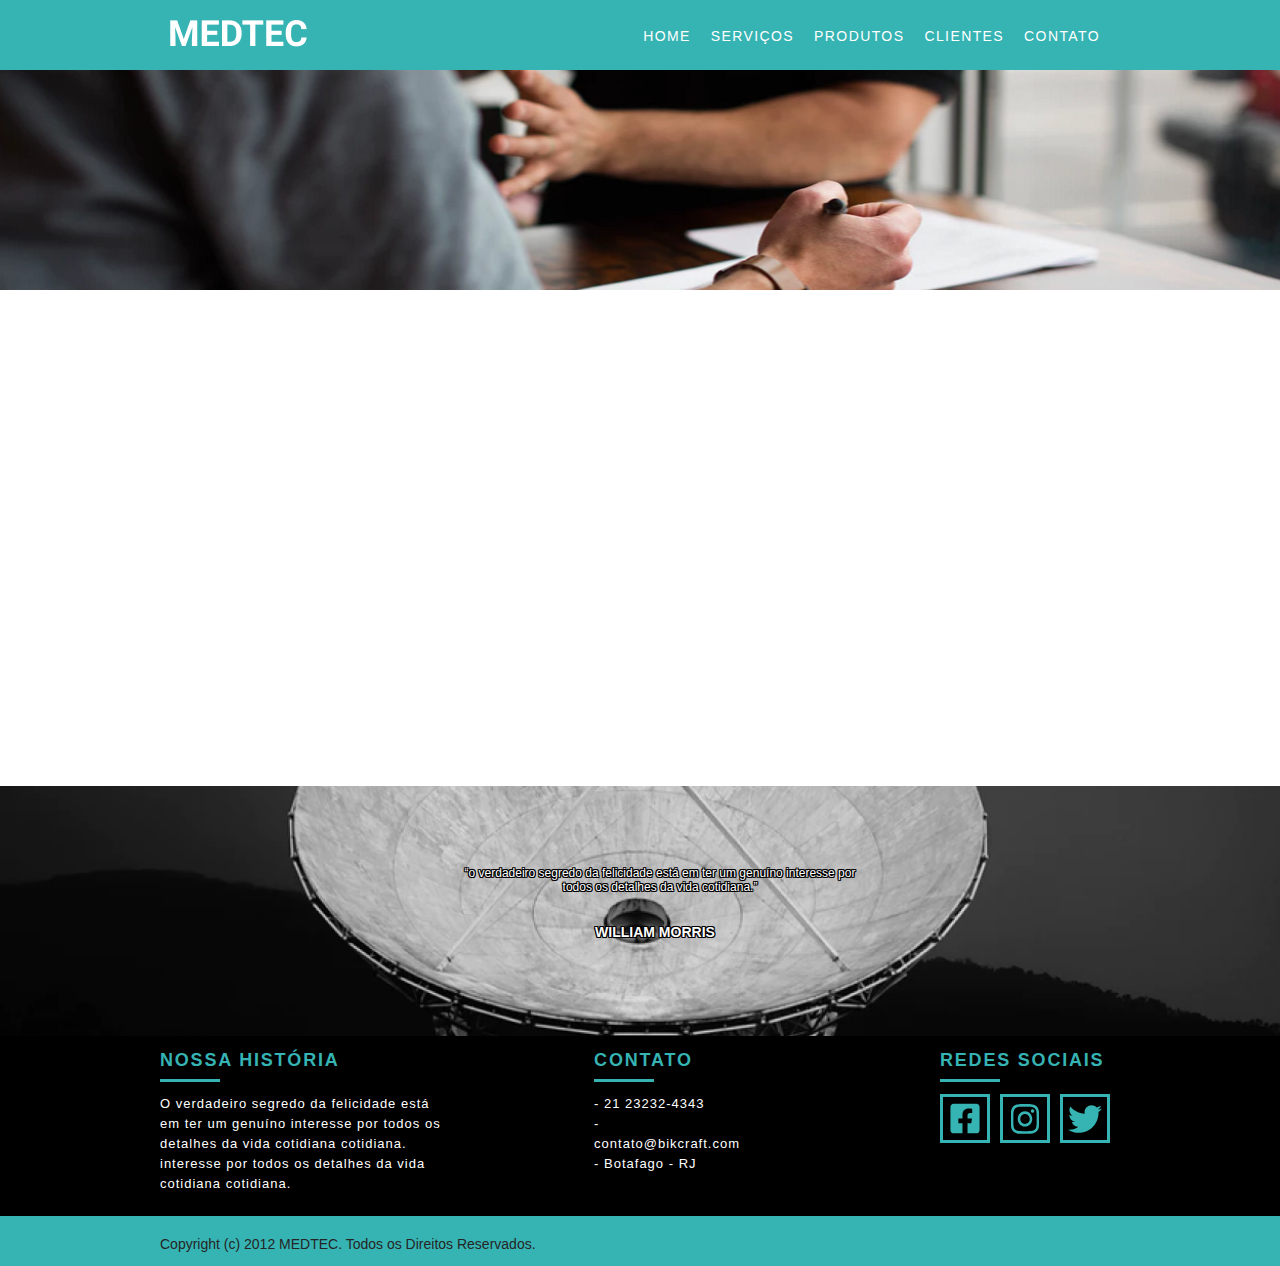
==== projeto1/clientes.html @ a5979fdf "Add files via upload" ====
<!DOCTYPE html>
<html lang="pt-br">
  <head>
	<title>MEDTEC - Clientes</title>
	<link rel="stylesheet" href="css/style.css">
    <link rel="stylesheet" href="css/clientes.css">
    <script src="js/libs/modernizr.custom.45655.js"></script>

  </head>
  <body>
  	<header class="menu">
		<div class="container">
			<a class="menu-logo" href="#"><img src="img/logo.png" alt="MEDTEC"></a>	
			<nav class="menu-nav">
				<ul>
					<li><a href="index.html">Home</a></li>
					<li><a href="servicos.html">Serviços</a></li>
					<li><a href="produtos.html">Produtos</a></li>
					<li><a href="clientes.html">Clientes</a></li>
					<li><a href="contato.html">Contato</a></li>
				</ul>
			</nav>
		</div>
    </header>
    
    <main class="intro-clien  introducao-interna">
		<div class="container">
		<h1 class="subtitulo-clien">CLIENTES</h1>
		<p class="descri"> Conheça alguns de nossos clientes	</p>
	    
        </div>
         </main>

         <section class="container animar-interno">
            <div class="card-clien-list">
                <div class="card-clien">
              <div class="card-item-clien">
                  <img src="img/osw.png"/>
                  <span>	Fundação Oswaldo Cruz  </span>
							</div>
							</div>
							<div class="card-clien">
								<div class="card-item-clien">
										<img src="img/iac.png"/>
										<span>		IACIT  </span>
								</div>
								</div>
								<div class="card-clien">
								<div class="card-item-clien">
											<img src="img/gdm.png"/>
											<span>		Governo de Minas Gerais  </span>
									</div>
									</div>
									<div class="card-clien">
								                <div class="card-item-clien">
												<img src="img/rio.png"/>
												<span>	Prefeitura da Cidade do Rio de Janeiro  </span>
										</div>
										</div>
										<div class="card-clien">
								                <div class="card-item-clien">
													<img src="img/pame.png"/>
													<span>	Parque de Material da Aeronáutica do Rio de Janeiro </span>
											</div>
											</div>
											<div class="card-clien">
								                <div class="card-item-clien">
														<img src="img/decea.png"/>
														<span>		Departamento de Controle do Espaço Aéreo</span>
												</div>
                                                </div>
                                                <div class="card-clien">
								                <div class="card-item-clien">
                                                            <img src="img/cida.png"/>
                                                            <span>	Quarto Centro Integrado de Defesa Aérea e Controle de Tráfego Aéreo</span>
                                                    </div>
                                                    </div>
                                                    <div class="card-clien">
								                <div class="card-item-clien">
                                                                <img src="img/marinha.png"/>
                                                                <span>		Marinha do Brasil</span>
                                                        </div>
                                                        </div>
							</div>
                 </section>
                 
                <section class="quebra">
                    <div class="quote container">
                        <span class="frase">“o verdadeiro segredo da felicidade está em ter um genuíno interesse por todos os detalhes da vida cotidiana.”</span>
                    </div>
                    <h3 class="cite">WILLIAM MORRIS</h3>
                </section>
        
                <footer>
                    <div class="footer">
                        <div class="container">
        
                            <div class="footer_historia">
                                <h3>Nossa História</h3>
                                <p>O verdadeiro segredo da felicidade está em ter um genuíno interesse por todos os detalhes da vida cotidiana cotidiana. interesse por todos os detalhes da vida cotidiana cotidiana.</p>
                            </div>
        
                            <div class="footer_contato">
                                <h3>Contato</h3>
                                <ul>
                                    <li>- 21 23232-4343</li>
                                    <li>- contato@bikcraft.com</li>
                                    <li>- Botafago - RJ</li>
                                </ul>
                            </div>
        
                            <div class="footer_redes">
                                <h3>Redes Sociais</h3>
                                <ul>
                                    <li><a href="http://facebook.com" target="_blank"><img class="soci" src="img/face.svg"></a></li>
                                    <li><a href="http://instagram.com" target="_blank"><img class="soci" src="img/insta.svg"></a></li>
                                    <li><a href="http://twitter.com" target="_blank"><img class="soci" src="img/twt.svg"></a></li>
                                </ul>
                            </div>
        
                        </div>
                    </div>
        
                    <div class="copy">
                        <div class="container">
                            <p class="teste" >Copyright (c) 2012 MEDTEC. Todos os Direitos Reservados.</p>
                        </div>
                    </div>
                </footer>
        
                <!-- JavaScript -->
            <script src="js/libs/jquery-1.11.2.min.js"></script>
            <script src="js/plugins.js"></script>
            <script src="js/main.js"></script>
            <!-- JavaScript -->
        
        
        </body>
        </html>
---- projeto1/css/style.css ----
body,
h1,
h2,
h3,
p,
ul {
  padding: 0px;
  margin: 0px;
}
h3 {
  font-size: 16px;
}
a {
  text-decoration: none;
}

body {
  font-family: Arial, Helvetica, sans-serif;
  color: #252525;
}

* {
  box-sizing: border-box;
}
.container {
  display: flex;
  max-width: 960px;
  margin: 0 auto;
}

.subtitulo {
  font-size: 48px;
  text-align: center;
  margin-bottom: 50px;
}

.subtitulo:after {
  content: "";
  display: block;
  width: 100px;
  height: 4px;
  background: #36b3b3;
  margin: 5px auto;
}

@media (max-width: 739px) {
  .container {
    flex-direction: column;
    max-width: 300px;
  }
}

/* Menu */

.menu {
  top: 0;
  background: #36b3b3; /* AZUL*/
  padding: 20px 0;
  height: 70px;
  position: fixed;
  width: 100%;
  z-index: 10;
}
.menu-logo {
  margin: 0 10px;
}

.menu-nav a {
  font-size: 14px;
  line-height: 20px;
  text-decoration: none;
  color: #fff;
  text-transform: uppercase;
  transition: all 0.3s ease;
  letter-spacing: 0.1em;
}
.menu-nav a:hover {
  color: #d0dada;
}

.menu-nav {
  flex: 1;
  margin: 0 10px;
  align-self: center;
}
.menu-nav ul {
  float: right;
  display: flex;
  list-style: none;
}
.menu-nav ul li a {
  padding: 10px;
}

@media (max-width: 739px) {
  .menu-nav p {
    margin: 0px;
  }
  .menu-logo {
    margin: 0px;
  }
  .menu-nav ul li a {
    padding-left: 0px;
  }
}

/* Intro */

.intro {
  background: url("../img/fundo.png") no-repeat center center;
  background-size: cover;
  color: #fff;
  padding: 40px 0;
  height: 450px;
  margin-top: 70px;
}
.intro .container {
  flex-direction: column;
}

.intro h1 {
  font-size: 2em;
  margin-bottom: 50px;
  margin-top: 80px;
}

.btn {
  border: none;
  color: white;
  background: #36b3b3;
  font-size: 14px;
  line-height: 20px;
  text-transform: uppercase;
  font-weight: bold;
  letter-spacing: 0.1em;
  text-decoration: none;
  transition: 0.3s ease-in-out;
  width: 150px;
  height: 50px;
  display: flex;
  align-items: center;
  justify-content: center;
}
.btn:hover {
  color: #36b3b3;
  background: white;
}

@media (max-width: 739px) {
  .intro p {
    padding: 60px 0;
  }
}

.container .card {
  margin-top: -60px;
  border: 1px solid #ccc;
  border-radius: 4px;
  display: flex;
  justify-content: space-around;
  align-items: center;
  background: white;
  box-shadow: 5px 5px 8px 5px rgba(0, 0, 0, 0), 0 3px 6px rgba(0, 0, 0, 0.23);
}
.card-item {
  padding: 25px;
  display: flex;
  flex-direction: column;
  align-items: center;
  justify-content: center;
  align-content: center;
  text-align: center;
}
.card-item h3 {
  padding: 10px 0;
}

.card-item span {
  font-size: 12px;
}

.service {
  justify-content: center;
  flex-direction: column;
  padding-top: 60px;
}

.service-list {
  display: flex;
  list-style: none;
  flex-flow: row wrap;
  justify-content: space-between;
}

.service-list-item {
  display: flex;
  justify-content: flex-start;
  width: 300px;
}
.service-list-item img {
  margin-right: 20px;
  margin-bottom: 150px;
}

.service-list-item span {
  font-size: 12px;
}

/*Portfólio*/

.portfolio {
  display: flex;
  flex-direction: column;
  align-items: center;
  justify-content: center;
  align-content: center;
  text-align: center;
  padding-bottom: 60px;
}

.parceiros {
  justify-content: center;
  flex-direction: column;
  padding-top: 60px;
}

.rslides,
.rslides_portfolio {
  position: relative;
  list-style: none;
  overflow: hidden;
  width: 100%;
  padding: 0;
  margin: 0;
}

.rslides li,
.rslides_portfolio li {
  -webkit-backface-visibility: hidden;
  position: absolute;
  display: none;
  width: 100%;
  left: 0;
  top: 0;
  flex-direction: column;
}

.rslides li:first-child,
.rslides_portfolio li:first-child {
  position: relative;
  display: block;
  float: left;
}

.rslides img,
.rslides_portfolio img {
  display: block;
  height: 300px;
  width: 100%;
  border: 0;
  width: 100%;
  height: 100px;
}

.rslides_tabs {
  text-align: center;
  margin-top: 20px;
}

.rslides_tabs li {
  display: inline;
  margin: 0 5px;
}

.rslides_tabs li a {
  width: 12px;
  height: 12px;
  background: #1d1d1d;
  color: #1d1d1d;
  border-radius: 20px;
  overflow: hidden;
  text-indent: -200px;
}

.rslides_tabs li a:hover,
.rslides_tabs li.rslides_here a {
  background: #36b3b3;
  color: #36b3b3;
}
.slide {
  position: relative;
  padding-top: 20px;
  display: inline-block;
  margin-left: 50px;
}

.quote span {
  text-align: center;
  margin-left: 300px;
}

.quote .container {
  align-items: center;
  text-align: center;
}
.cite {
  font-size: 14px;
  margin-left: 30px;
  padding-top: 30px;
  text-shadow: 1px 0 0 #000, -1px 0 0 #000, 0 1px 0 #000, 0 -1px 0 #000,
    1px 1px #000, -1px -1px 0 #000, 1px -1px 0 #000, -1px 1px 0 #000;
}
.frase {
  text-align: center;
  font-size: 12px;
  align-items: center;
  max-width: 400px;
  text-shadow: 1px 0 0 #000, -1px 0 0 #000, 0 1px 0 #000, 0 -1px 0 #000,
    1px 1px #000, -1px -1px 0 #000, 1px -1px 0 #000, -1px 1px 0 #000;
}
.quebra {
  align-items: center;
  text-align: center;
  background: url("../img/footer.png") no-repeat center center;
  background-size: cover;
  color: #fff;
  padding: 80px 0;
  height: 250px;
}

/*Footer*/

.footer {
  width: 100%;
  background: #000;
  color: #fff;
  padding: 20px 0;
  align-items: center;
  display: flex;
  justify-content: space-around;
  height: 180px;
  padding-bottom: 30px;
}

.footer h3 {
  font-size: 18px;
  line-height: 25px;
  color: #36b3b3;
  text-transform: uppercase;
  letter-spacing: 0.1em;
  font-weight: bold;
}

.footer h3:after {
  content: "";
  display: block;
  width: 60px;
  height: 3px;
  background: #36b3b3;
  margin: 6px 0 12px 0;
}

.footer_historia {
  padding-right: 60px;
  max-width: 700px;
  font-size: 13px;
  line-height: 20px;
  letter-spacing: 1px;
}
.footer_contato {
  margin-right: 200px;
  margin-left: 80px;
  letter-spacing: 1px;
}

.footer_contato ul li {
  font-size: 13px;
  line-height: 20px;
  list-style: none;
  max-width: 600px;
  display: flex;
  float: left;
  letter-spacing: 1px;
}
.footer_redes ul {
  float: right;
  display: flex;
  list-style: none;
}
.footer_redes ul li {
  display: inline-block;
  margin-right: 10px;
}

.footer_redes ul li a {
  border: 3px solid #36b3b3;
  display: block;
}
.soci {
  margin-top: 5px;
  margin-left: 5px;
  margin-right: 5px;
  width: 34px;
  height: 34px;
}

.footer_redes ul li a:hover {
  border-color: #fff;
  transition: 0.3s ease-in-out;
}

.copy {
  width: 100%;
  height: 50px;
  background: #36b3b3;
  padding: 10px;
}

.teste {
  font-size: 14px;
  padding-top: 10px;
}

/*Animações*/

.js .introducao h1, .js .introducao .btn, .js .intro-card, .js .animar, .js .animar-interno, .js .introducao-interna h1, .js .introducao-interna p {
	opacity: 0;
}

.animated {
  -webkit-animation-duration: 1s;
          animation-duration: 1s;
  -webkit-animation-fill-mode: both;
          animation-fill-mode: both;
}

@-webkit-keyframes fadeInDown {
  0% {
    opacity: 0;
    -webkit-transform: translate3d(0, -20px, 0);
            transform: translate3d(0, -20px, 0);
  }

  100% {
    opacity: 1;
    -webkit-transform: none;
            transform: none;
  }
}

@keyframes fadeInDown {
  0% {
    opacity: 0;
    -webkit-transform: translate3d(0, -20px, 0);
            transform: translate3d(0, -20px, 0);
  }

  100% {
    opacity: 1;
    -webkit-transform: none;
            transform: none;
  }
}

.fadeInDown {
  -webkit-animation-name: fadeInDown;
          animation-name: fadeInDown;
}
---- projeto1/css/clientes.css ----
/* Intro */

.intro-clien {
    background: url("../img/clientes.png") no-repeat center center;
    background-size: cover;
    color: #fff;
    padding: 50px 0;
    height: 220px;
    margin-top: 70px;
  }
  
  .intro-clien .container {
    flex-direction: column;
  }
  
  .intro-clien h1 {
    margin-bottom: 60px;
  }
  
  .subtitulo-clien {
    font-size: 48px;
    text-align: center;
  }
  
  .subtitulo-clien:after {
    content: "";
    display: block;
    width: 100px;
    height: 4px;
    background: #fff;
    margin: 5px auto;
  }
  .descri {
    font-size: 14px;
    text-align: center;
    margin-top: -50px;;
  }
  
  .card-clien-list {
    display: flex;
    flex-flow: row wrap;
    margin-top: 50px;
    margin-bottom: 40px;
  }
  
  .container .card-clien {
    margin-top: 40px;
    margin-left: 100px;
    border-radius: 4px;
    display: flex;
    justify-content: space-around;
    align-items: center;
    background: white;
    max-width: 120px;
  }
  
  .card-item-clien {
    display: flex;
    flex-direction: column;
    align-items: center;
    justify-content: center;
    text-align: center;
  }
 
  .card-item-clien h3 {
    padding: 10px 0;
  }
  
  .card-item-clien span {
    font-size: 11px;
    max-width: 250px;
    padding-top: 20px;
    line-height: 20px;
    padding-bottom: 20px;
  }
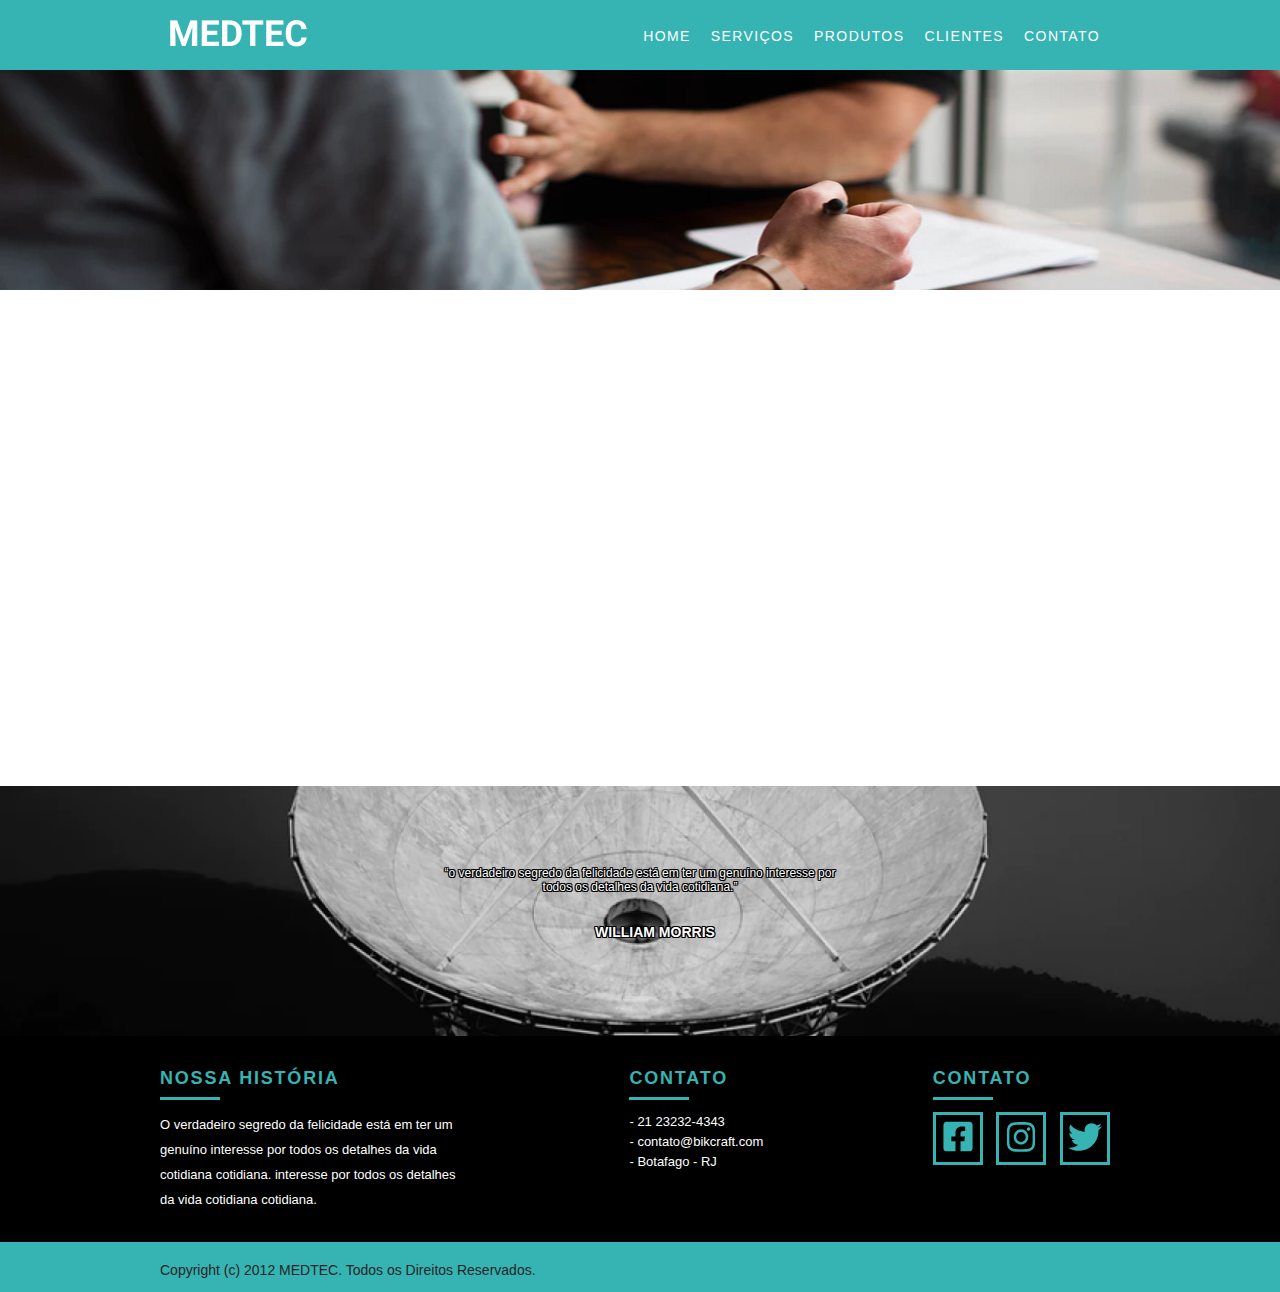
==== commit 0095858a: "tablet cliente" ====
--- a/projeto1/clientes.html
+++ b/projeto1/clientes.html
@@ -84,56 +84,52 @@
 							</div>
                  </section>
                  
-                <section class="quebra">
-                    <div class="quote container">
-                        <span class="frase">“o verdadeiro segredo da felicidade está em ter um genuíno interesse por todos os detalhes da vida cotidiana.”</span>
-                    </div>
-                    <h3 class="cite">WILLIAM MORRIS</h3>
-                </section>
-        
-                <footer>
-                    <div class="footer">
+                 <section class="quebra">
                         <div class="container">
-        
-                            <div class="footer_historia">
-                                <h3>Nossa História</h3>
-                                <p>O verdadeiro segredo da felicidade está em ter um genuíno interesse por todos os detalhes da vida cotidiana cotidiana. interesse por todos os detalhes da vida cotidiana cotidiana.</p>
+                            <span class="frase">“o verdadeiro segredo da felicidade está em ter um genuíno interesse por todos os detalhes da vida cotidiana.”</span>
+                        </div>
+                        <h3 class="cite">WILLIAM MORRIS</h3>
+                    </section>
+            
+                    <footer>
+                        <div class="contato-footer">
+                            <div class="container">
+                                <div class="footer_historia">
+                                        <h3>Nossa História</h3>
+                                        <p>O verdadeiro segredo da felicidade está em ter um genuíno interesse por todos os detalhes da vida cotidiana cotidiana. interesse por todos os detalhes da vida cotidiana cotidiana.</p>
+                                </div>
+                                <div class="footer_contato">
+                                    <h3>Contato</h3>
+                                    <ul>
+                                        <li>- 21 23232-4343</li>
+                                        <li>- contato@bikcraft.com</li>
+                                        <li>- Botafago - RJ</li>
+                                    </ul>
+                                </div>
+                                <div class="footer_redes">
+                                    <h3>Contato</h3>
+                                    <ul>
+                                        <li><a href="http://facebook.com" target="_blank"><img class="soci" src="img/face.svg"></a></li>
+                                        <li><a href="http://instagram.com" target="_blank"><img class="soci" src="img/insta.svg"></a></li>
+                                        <li><a href="http://twitter.com" target="_blank"><img class="soci" src="img/twt.svg"></a></li>
+                                    </ul>
+                                </div>
                             </div>
-        
-                            <div class="footer_contato">
-                                <h3>Contato</h3>
-                                <ul>
-                                    <li>- 21 23232-4343</li>
-                                    <li>- contato@bikcraft.com</li>
-                                    <li>- Botafago - RJ</li>
-                                </ul>
+                        </div>
+                        
+                        <div class="copy">
+                            <div class="container">
+                                <p class="teste">Copyright (c) 2012 MEDTEC. Todos os Direitos Reservados.</p>
                             </div>
-        
-                            <div class="footer_redes">
-                                <h3>Redes Sociais</h3>
-                                <ul>
-                                    <li><a href="http://facebook.com" target="_blank"><img class="soci" src="img/face.svg"></a></li>
-                                    <li><a href="http://instagram.com" target="_blank"><img class="soci" src="img/insta.svg"></a></li>
-                                    <li><a href="http://twitter.com" target="_blank"><img class="soci" src="img/twt.svg"></a></li>
-                                </ul>
-                            </div>
-        
                         </div>
-                    </div>
-        
-                    <div class="copy">
-                        <div class="container">
-                            <p class="teste" >Copyright (c) 2012 MEDTEC. Todos os Direitos Reservados.</p>
-                        </div>
-                    </div>
-                </footer>
-        
+                    </footer>
+            
                 <!-- JavaScript -->
-            <script src="js/libs/jquery-1.11.2.min.js"></script>
-            <script src="js/plugins.js"></script>
-            <script src="js/main.js"></script>
-            <!-- JavaScript -->
-        
-        
-        </body>
-        </html>+                <script src="js/libs/jquery-1.11.2.min.js"></script>
+                <script src="js/plugins.js"></script>
+                <script src="js/main.js"></script>
+                <!-- JavaScript -->
+            
+            
+            </body>
+            </html>--- a/projeto1/css/style.css
+++ b/projeto1/css/style.css
@@ -4,465 +4,554 @@
 h3,
 p,
 ul {
-  padding: 0px;
-  margin: 0px;
+	padding: 0px;
+	margin: 0px;
 }
 h3 {
-  font-size: 16px;
+	font-size: 16px;
 }
 a {
-  text-decoration: none;
+	text-decoration: none;
 }
 
 body {
-  font-family: Arial, Helvetica, sans-serif;
-  color: #252525;
+	font-family: Arial, Helvetica, sans-serif;
+	color: #252525;
 }
 
 * {
-  box-sizing: border-box;
+	box-sizing: border-box;
 }
 .container {
-  display: flex;
-  max-width: 960px;
-  margin: 0 auto;
+	display: flex;
+	max-width: 960px;
+	margin: 0 auto;
 }
 
 .subtitulo {
-  font-size: 48px;
-  text-align: center;
-  margin-bottom: 50px;
+	font-size: 48px;
+	text-align: center;
+	margin-bottom: 50px;
 }
 
 .subtitulo:after {
-  content: "";
-  display: block;
-  width: 100px;
-  height: 4px;
-  background: #36b3b3;
-  margin: 5px auto;
-}
-
-@media (max-width: 739px) {
-  .container {
-    flex-direction: column;
-    max-width: 300px;
+	content: "";
+	display: block;
+	width: 100px;
+	height: 4px;
+	background: #36b3b3;
+	margin: 5px auto;
+}
+
+@media (max-width: 739px) {
+	.container {
+		flex-direction: column;
+		max-width: 600px;
+	}
+}
+
+/* Menu */
+
+.menu {
+	top: 0;
+	background: #36b3b3; /* AZUL*/
+	padding: 20px 0;
+	height: 70px;
+	position: fixed;
+	width: 100%;
+	z-index: 10;
+}
+.menu-logo {
+	margin: 0 10px;
+}
+
+.menu-nav a {
+	font-size: 14px;
+	line-height: 20px;
+	text-decoration: none;
+	color: #fff;
+	text-transform: uppercase;
+	transition: all 0.3s ease;
+	letter-spacing: 0.1em;
+}
+.menu-nav a:hover {
+	color: #d0dada;
+}
+
+.menu-nav {
+	flex: 1;
+	margin: 0 10px;
+	align-self: center;
+}
+.menu-nav ul {
+	float: right;
+	display: flex;
+	list-style: none;
+}
+.menu-nav ul li a {
+	padding: 10px;
+}
+
+@media (max-width: 739px) {
+	.menu-nav p {
+		margin: 0px;
+	}
+	.menu-logo {
+		margin: 0px;
+	}
+	.menu-nav ul li a {
+		padding-left: 0px;
+	}
+}
+
+/* Intro */
+
+.intro {
+	background: url("../img/fundo.png") no-repeat center center;
+	background-size: cover;
+	color: #fff;
+	padding: 40px 0;
+	height: 450px;
+	margin-top: 70px;
+}
+.intro .container {
+	flex-direction: column;
+}
+
+.intro h1 {
+	font-size: 2em;
+	margin-bottom: 50px;
+	margin-top: 80px;
+}
+
+.btn {
+	border: none;
+	color: white;
+	background: #36b3b3;
+	font-size: 14px;
+	line-height: 20px;
+	text-transform: uppercase;
+	font-weight: bold;
+	letter-spacing: 0.1em;
+	text-decoration: none;
+	transition: 0.3s ease-in-out;
+	width: 150px;
+	height: 50px;
+	display: flex;
+	align-items: center;
+	justify-content: center;
   }
-}
-
-/* Menu */
-
-.menu {
-  top: 0;
-  background: #36b3b3; /* AZUL*/
-  padding: 20px 0;
-  height: 70px;
-  position: fixed;
-  width: 100%;
-  z-index: 10;
-}
-.menu-logo {
-  margin: 0 10px;
-}
-
-.menu-nav a {
-  font-size: 14px;
-  line-height: 20px;
-  text-decoration: none;
-  color: #fff;
-  text-transform: uppercase;
-  transition: all 0.3s ease;
-  letter-spacing: 0.1em;
-}
-.menu-nav a:hover {
-  color: #d0dada;
-}
-
-.menu-nav {
-  flex: 1;
-  margin: 0 10px;
-  align-self: center;
-}
-.menu-nav ul {
-  float: right;
-  display: flex;
-  list-style: none;
-}
-.menu-nav ul li a {
-  padding: 10px;
-}
-
-@media (max-width: 739px) {
-  .menu-nav p {
-    margin: 0px;
+  .btn:hover {
+	color: #fff;
+	border: 3px solid #fff;
+	background: rgba(255, 255, 255, 0);
+	
+  
   }
-  .menu-logo {
-    margin: 0px;
+
+@media (max-width: 739px) {
+	.intro {
+		padding: 40px 0;
+		height: 300px;
+	}
+	.intro h1 {
+		margin-top: 20px;
+		font-size: 1.5em;
+		margin-bottom: 20px;
+	}
+}
+/** card flutuante **/
+
+.container .card {
+	padding: 25px;
+	margin-top: -60px;
+	border: 1px solid #ccc;
+	border-radius: 4px;
+	display: flex;
+	justify-content: space-between;
+	align-items: center;
+	background: white;
+	box-shadow: 5px 5px 8px 5px rgba(0, 0, 0, 0), 0 3px 6px rgba(0, 0, 0, 0.23);
+}
+.card-item {
+	display: flex;
+	flex-direction: column;
+	align-items: center;
+	justify-content: center;
+	align-content: center;
+	text-align: center;
+}
+.card-item img {
+	width: 34px;
+	height: 34px;
+}
+.card-item h3 {
+	padding: 10px 0;
+}
+
+.card-item span {
+	font-size: 12px;
+}
+
+@media (max-width: 739px) {
+	.card {
+		padding: 10px 0;
+	}
+	.card-item h3 {
+		padding: 10px 0;
+		font-size: 13px;
+	}
+	.card-item img {
+		width: 25px;
+		height: 25px;
+	}
+
+	.card-item span {
+		font-size: 10px;
+		line-height: 20px;
+	}
+}
+
+/** servicos **/
+
+.btn-servi{
+	border: none;
+	color: white;
+	background: #36b3b3;
+	font-size: 14px;
+	line-height: 20px;
+	text-transform: uppercase;
+	font-weight: bold;
+	letter-spacing: 0.1em;
+	text-decoration: none;
+	transition: 0.3s ease-in-out;
+	width: 150px;
+	height: 50px;
+	display: flex;
+	align-items: center;
+	justify-content: center;
+	margin:0 auto;
+	margin-bottom: 50px;
   }
-  .menu-nav ul li a {
-    padding-left: 0px;
+  .btn-servi:hover {
+	color: #36b3b3;
+	border: 3px solid #36b3b3;
+	background: white;
+	transition: 0.3s ease-in-out;
+  
   }
-}
-
-/* Intro */
-
-.intro {
-  background: url("../img/fundo.png") no-repeat center center;
-  background-size: cover;
-  color: #fff;
-  padding: 40px 0;
-  height: 450px;
-  margin-top: 70px;
-}
-.intro .container {
-  flex-direction: column;
-}
-
-.intro h1 {
-  font-size: 2em;
-  margin-bottom: 50px;
-  margin-top: 80px;
-}
-
-.btn {
-  border: none;
-  color: white;
-  background: #36b3b3;
-  font-size: 14px;
-  line-height: 20px;
-  text-transform: uppercase;
-  font-weight: bold;
-  letter-spacing: 0.1em;
-  text-decoration: none;
-  transition: 0.3s ease-in-out;
-  width: 150px;
-  height: 50px;
-  display: flex;
-  align-items: center;
-  justify-content: center;
-}
-.btn:hover {
-  color: #36b3b3;
-  background: white;
-}
-
-@media (max-width: 739px) {
-  .intro p {
-    padding: 60px 0;
-  }
-}
-
-.container .card {
-  margin-top: -60px;
-  border: 1px solid #ccc;
-  border-radius: 4px;
-  display: flex;
-  justify-content: space-around;
-  align-items: center;
-  background: white;
-  box-shadow: 5px 5px 8px 5px rgba(0, 0, 0, 0), 0 3px 6px rgba(0, 0, 0, 0.23);
-}
-.card-item {
-  padding: 25px;
-  display: flex;
-  flex-direction: column;
-  align-items: center;
-  justify-content: center;
-  align-content: center;
-  text-align: center;
-}
-.card-item h3 {
-  padding: 10px 0;
-}
-
-.card-item span {
-  font-size: 12px;
+.call {
+	margin-top: -70px;
+	text-align: center;
+	clear: both;
+}
+
+.call p {
+	margin-bottom: 20px;
 }
 
 .service {
-  justify-content: center;
-  flex-direction: column;
-  padding-top: 60px;
+	justify-content: center;
+	flex-direction: column;
+	padding-top: 60px;
 }
 
 .service-list {
-  display: flex;
-  list-style: none;
-  flex-flow: row wrap;
-  justify-content: space-between;
+	display: flex;
+	list-style: none;
+	flex-flow: row wrap;
+	justify-content: space-between;
 }
 
 .service-list-item {
-  display: flex;
-  justify-content: flex-start;
-  width: 300px;
+	display: flex;
+	justify-content: flex-start;
+	width: 300px;
 }
 .service-list-item img {
-  margin-right: 20px;
-  margin-bottom: 150px;
+	margin-right: 20px;
+	margin-bottom: 150px;
 }
 
 .service-list-item span {
-  font-size: 12px;
+	font-size: 12px;
+}
+
+@media (max-width: 739px) {
+	.service {
+		padding-top: 30px;
+	}
+	.service-list-item {
+		width: 250px;
+	}
 }
 
 /*Portfólio*/
 
 .portfolio {
-  display: flex;
-  flex-direction: column;
-  align-items: center;
-  justify-content: center;
-  align-content: center;
-  text-align: center;
-  padding-bottom: 60px;
+	display: flex;
+	flex-direction: column;
+	align-items: center;
+	justify-content: center;
+	align-content: center;
+	text-align: center;
+	padding-bottom: 50px;
 }
 
 .parceiros {
-  justify-content: center;
-  flex-direction: column;
-  padding-top: 60px;
+	justify-content: center;
+	flex-direction: column;
+	padding-top: 60px;
 }
 
 .rslides,
 .rslides_portfolio {
-  position: relative;
-  list-style: none;
-  overflow: hidden;
-  width: 100%;
-  padding: 0;
-  margin: 0;
+	position: relative;
+	list-style: none;
+	overflow: hidden;
+	width: 100%;
+	padding: 0;
+	margin: 0;
 }
 
 .rslides li,
 .rslides_portfolio li {
-  -webkit-backface-visibility: hidden;
-  position: absolute;
-  display: none;
-  width: 100%;
-  left: 0;
-  top: 0;
-  flex-direction: column;
+	-webkit-backface-visibility: hidden;
+	position: absolute;
+	display: none;
+	width: 100%;
+	left: 0;
+	top: 0;
+	flex-direction: column;
 }
 
 .rslides li:first-child,
 .rslides_portfolio li:first-child {
-  position: relative;
-  display: block;
-  float: left;
+	position: relative;
+	display: block;
+	float: left;
 }
 
 .rslides img,
 .rslides_portfolio img {
-  display: block;
-  height: 300px;
-  width: 100%;
-  border: 0;
-  width: 100%;
-  height: 100px;
+	display: block;
+	width: 250px;
+	border: 0;
+	height: 100%;
 }
 
 .rslides_tabs {
-  text-align: center;
-  margin-top: 20px;
+	text-align: center;
+	margin-top: 20px;
 }
 
 .rslides_tabs li {
-  display: inline;
-  margin: 0 5px;
+	display: inline;
+	margin: 0 5px;
 }
 
 .rslides_tabs li a {
-  width: 12px;
-  height: 12px;
-  background: #1d1d1d;
-  color: #1d1d1d;
-  border-radius: 20px;
-  overflow: hidden;
-  text-indent: -200px;
+	display: inline-block;
+	width: 12px;
+	height: 13px;
+	background: #1d1d1d;
+	color: #1d1d1d;
+	border-radius: 20px;
+	overflow: hidden;
+	text-indent: -200px;
 }
 
 .rslides_tabs li a:hover,
 .rslides_tabs li.rslides_here a {
-  background: #36b3b3;
-  color: #36b3b3;
+	background: #36b3b3;
+	color: #36b3b3;
 }
 .slide {
-  position: relative;
-  padding-top: 20px;
-  display: inline-block;
-  margin-left: 50px;
-}
-
-.quote span {
-  text-align: center;
-  margin-left: 300px;
-}
-
-.quote .container {
-  align-items: center;
-  text-align: center;
-}
+	position: relative;
+	padding-top: 20px;
+	display: inline-block;
+	margin-left: 50px;
+}
+
+@media (max-width: 739px) {
+	.slide {
+		margin-left: 25px;
+	}
+	.rslides img,
+	.rslides_portfolio img {
+		display: block;
+		width: 150px;
+		border: 0;
+		height: 100%;
+	}
+}
+
+/** block quote **/
+
 .cite {
-  font-size: 14px;
-  margin-left: 30px;
-  padding-top: 30px;
-  text-shadow: 1px 0 0 #000, -1px 0 0 #000, 0 1px 0 #000, 0 -1px 0 #000,
-    1px 1px #000, -1px -1px 0 #000, 1px -1px 0 #000, -1px 1px 0 #000;
+	font-size: 14px;
+	margin-left: 30px;
+	padding-top: 30px;
+	text-shadow: 1px 0 0 #000, -1px 0 0 #000, 0 1px 0 #000, 0 -1px 0 #000, 1px 1px #000, -1px -1px 0 #000,
+		1px -1px 0 #000, -1px 1px 0 #000;
 }
 .frase {
-  text-align: center;
-  font-size: 12px;
-  align-items: center;
-  max-width: 400px;
-  text-shadow: 1px 0 0 #000, -1px 0 0 #000, 0 1px 0 #000, 0 -1px 0 #000,
-    1px 1px #000, -1px -1px 0 #000, 1px -1px 0 #000, -1px 1px 0 #000;
+	text-align: center;
+	font-size: 12px;
+	align-items: center;
+	max-width: 400px;
+	text-shadow: 1px 0 0 #000, -1px 0 0 #000, 0 1px 0 #000, 0 -1px 0 #000, 1px 1px #000, -1px -1px 0 #000,
+		1px -1px 0 #000, -1px 1px 0 #000;
 }
 .quebra {
-  align-items: center;
-  text-align: center;
-  background: url("../img/footer.png") no-repeat center center;
-  background-size: cover;
-  color: #fff;
-  padding: 80px 0;
-  height: 250px;
+	display: flex;
+	flex-direction: column;
+	align-items: center;
+	text-align: center;
+	background: url("../img/footer.png") no-repeat center center;
+	background-size: cover;
+	color: #fff;
+	padding: 80px 0;
+	height: 250px;
+}
+@media (max-width: 739px) {
 }
 
 /*Footer*/
-
-.footer {
-  width: 100%;
-  background: #000;
-  color: #fff;
-  padding: 20px 0;
-  align-items: center;
-  display: flex;
-  justify-content: space-around;
-  height: 180px;
-  padding-bottom: 30px;
-}
-
-.footer h3 {
-  font-size: 18px;
-  line-height: 25px;
-  color: #36b3b3;
-  text-transform: uppercase;
-  letter-spacing: 0.1em;
-  font-weight: bold;
-}
-
-.footer h3:after {
-  content: "";
-  display: block;
-  width: 60px;
-  height: 3px;
-  background: #36b3b3;
-  margin: 6px 0 12px 0;
-}
-
+.contato-footer {
+	background: #000;
+	color: #fff;
+	padding: 30px 0;
+	font-size: 13px;
+	line-height: 25px;
+}
+.contato-footer .container {
+	justify-content: space-between;
+}
+
+.contato-footer h3 {
+	font-size: 18px;
+	line-height: 25px;
+	color: #36b3b3;
+	text-transform: uppercase;
+	letter-spacing: 0.1em;
+	font-weight: bold;
+}
+
+.contato-footer h3:after {
+	content: "";
+	display: block;
+	width: 60px;
+	height: 3px;
+	background: #36b3b3;
+	margin: 6px 0 12px 0;
+}
 .footer_historia {
-  padding-right: 60px;
-  max-width: 700px;
-  font-size: 13px;
-  line-height: 20px;
-  letter-spacing: 1px;
-}
-.footer_contato {
-  margin-right: 200px;
-  margin-left: 80px;
-  letter-spacing: 1px;
+	width: 300px;
 }
 
 .footer_contato ul li {
-  font-size: 13px;
-  line-height: 20px;
-  list-style: none;
-  max-width: 600px;
-  display: flex;
-  float: left;
-  letter-spacing: 1px;
-}
-.footer_redes ul {
-  float: right;
-  display: flex;
-  list-style: none;
-}
+	list-style: none;
+	font-size: 13px;
+	line-height: 20px;
+}
+
 .footer_redes ul li {
-  display: inline-block;
-  margin-right: 10px;
+	display: inline-block;
+	margin-right: 10px;
 }
 
 .footer_redes ul li a {
-  border: 3px solid #36b3b3;
-  display: block;
+	border: 3px solid #36b3b3;
+	display: block;
 }
 .soci {
-  margin-top: 5px;
-  margin-left: 5px;
-  margin-right: 5px;
-  width: 34px;
-  height: 34px;
-}
-
+	margin-top: 5px;
+	margin-left: 5px;
+	margin-right: 5px;
+	width: 34px;
+	height: 34px;
+}
 .footer_redes ul li a:hover {
-  border-color: #fff;
-  transition: 0.3s ease-in-out;
-}
-
+	border-color: #36b3b3;
+	transition: 0.3s ease-in-out;
+  }
 .copy {
-  width: 100%;
-  height: 50px;
-  background: #36b3b3;
-  padding: 10px;
+	width: 100%;
+	height: 50px;
+	background: #36b3b3;
+	padding: 10px;
 }
 
 .teste {
-  font-size: 14px;
-  padding-top: 10px;
+	font-size: 14px;
+	padding-top: 10px;
+}
+
+@media (max-width: 739px) {
+	.contato-footer .container {
+		flex-direction: row;
+	}
+	.footer_historia {
+		width: 200px;
+	}
+	.soci {
+		margin-top: 5px;
+		margin-left: 5px;
+		margin-right: 5px;
+		width: 25px;
+		height: 25px;
+	}
 }
 
 /*Animações*/
 
-.js .introducao h1, .js .introducao .btn, .js .intro-card, .js .animar, .js .animar-interno, .js .introducao-interna h1, .js .introducao-interna p {
+.js .introducao h1,
+.js .introducao .btn,
+.js .intro-card,
+.js .animar,
+.js .animar-interno,
+.js .introducao-interna h1,
+.js .introducao-interna p {
 	opacity: 0;
 }
 
 .animated {
-  -webkit-animation-duration: 1s;
-          animation-duration: 1s;
-  -webkit-animation-fill-mode: both;
-          animation-fill-mode: both;
+	-webkit-animation-duration: 1s;
+	animation-duration: 1s;
+	-webkit-animation-fill-mode: both;
+	animation-fill-mode: both;
 }
 
 @-webkit-keyframes fadeInDown {
-  0% {
-    opacity: 0;
-    -webkit-transform: translate3d(0, -20px, 0);
-            transform: translate3d(0, -20px, 0);
-  }
-
-  100% {
-    opacity: 1;
-    -webkit-transform: none;
-            transform: none;
-  }
+	0% {
+		opacity: 0;
+		-webkit-transform: translate3d(0, -20px, 0);
+		transform: translate3d(0, -20px, 0);
+	}
+
+	100% {
+		opacity: 1;
+		-webkit-transform: none;
+		transform: none;
+	}
 }
 
 @keyframes fadeInDown {
-  0% {
-    opacity: 0;
-    -webkit-transform: translate3d(0, -20px, 0);
-            transform: translate3d(0, -20px, 0);
-  }
-
-  100% {
-    opacity: 1;
-    -webkit-transform: none;
-            transform: none;
-  }
+	0% {
+		opacity: 0;
+		-webkit-transform: translate3d(0, -20px, 0);
+		transform: translate3d(0, -20px, 0);
+	}
+
+	100% {
+		opacity: 1;
+		-webkit-transform: none;
+		transform: none;
+	}
 }
 
 .fadeInDown {
-  -webkit-animation-name: fadeInDown;
-          animation-name: fadeInDown;
-}+	-webkit-animation-name: fadeInDown;
+	animation-name: fadeInDown;
+}
--- a/projeto1/css/clientes.css
+++ b/projeto1/css/clientes.css
@@ -34,6 +34,22 @@
     font-size: 14px;
     text-align: center;
     margin-top: -50px;;
+  }
+  @media (max-width: 739px) {
+    .intro-clien {
+      padding: 20px 0;
+      height: 110px;
+    }
+    .intro-clien h1 {
+      
+      font-size: 1.5em;
+      margin-bottom: 20px;
+    }
+    .descri {
+      font-size: 12px;
+      text-align: center;
+      margin-top: -20px;
+    }
   }
   
   .card-clien-list {
@@ -72,4 +88,31 @@
     padding-top: 20px;
     line-height: 20px;
     padding-bottom: 20px;
-  }+  }
+  @media (max-width: 739px) {
+    .container .card-clien {
+      margin-top:-0px;
+      margin-top:20px;
+      margin-left: 100px;
+      width:200px;
+    }
+    .card-clien-list {
+      display: flex;
+      flex-flow: row wrap;
+      margin-top: 50px;
+      margin-bottom: 20px;
+    }
+    .card-clien-list {
+      margin-top: 25px
+    }
+    .card-item-clien img{
+      width: 50px;
+    }
+    .card-item-clien span {
+      font-size: 10px;
+      line-height: 20px;
+      max-width:200px
+    }
+   
+  }
+  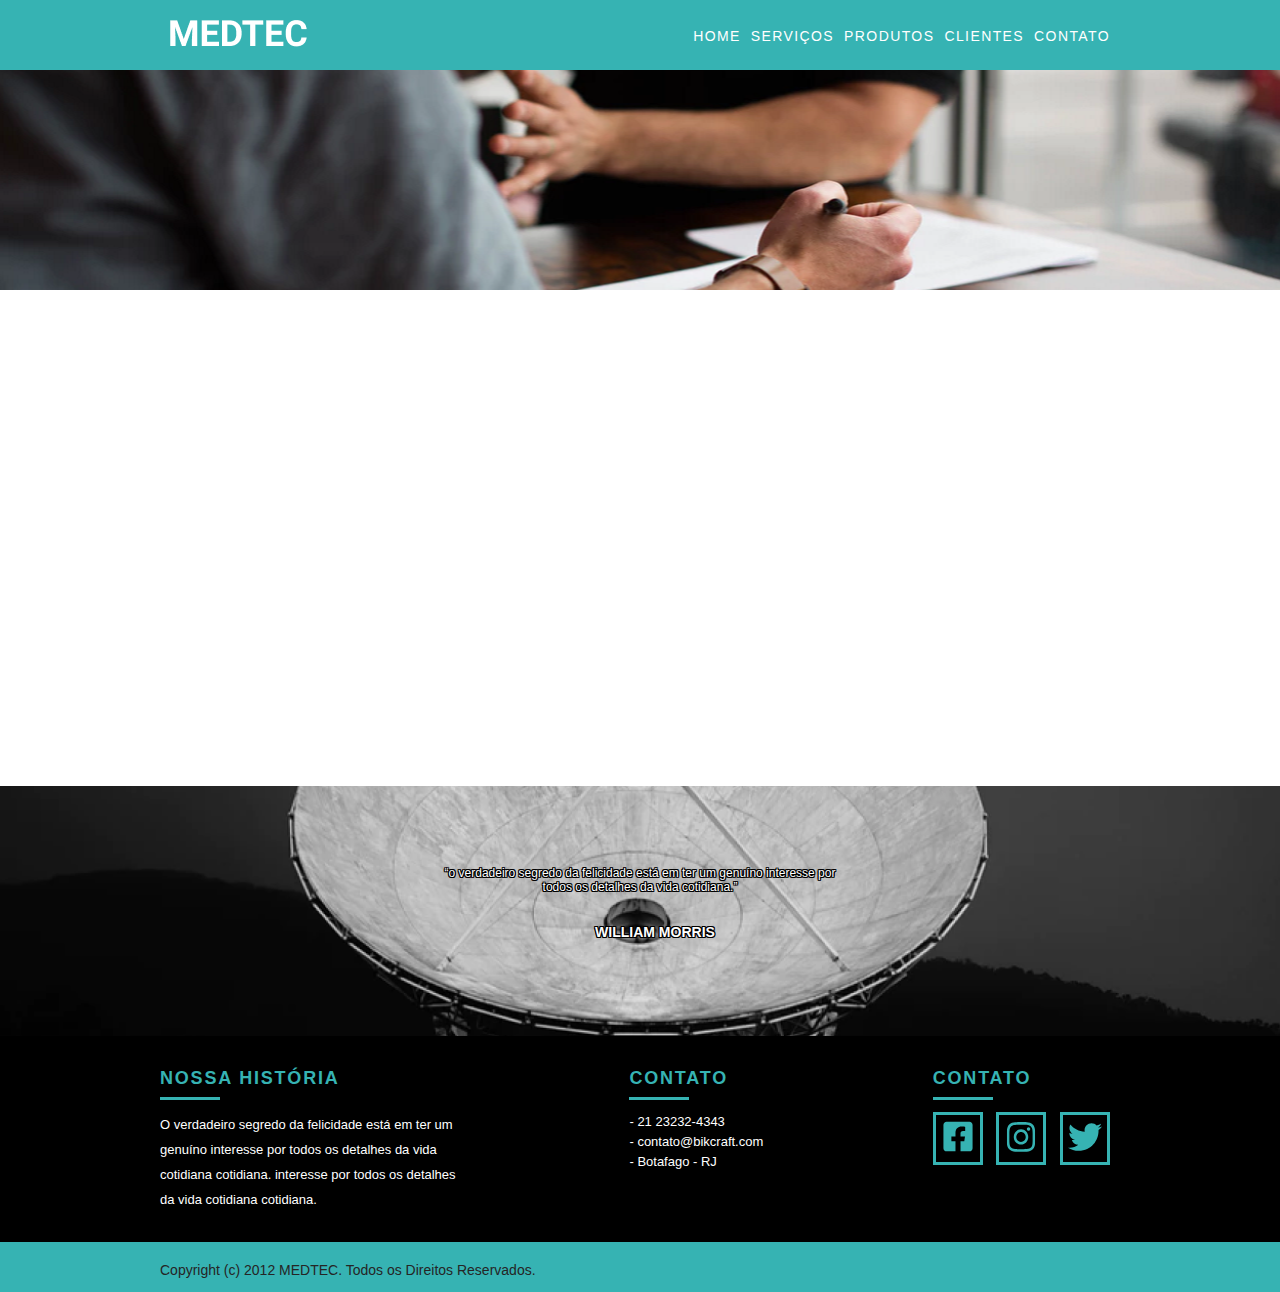
==== commit 3e352b7a: "menu tablet" ====
--- a/projeto1/clientes.html
+++ b/projeto1/clientes.html
@@ -8,10 +8,11 @@
 
   </head>
   <body>
-  	<header class="menu">
+    <header class="menu">
 		<div class="container">
 			<a class="menu-logo" href="#"><img src="img/logo.png" alt="MEDTEC"></a>	
-			<nav class="menu-nav">
+			<span class="mobile-btn"></span>
+			<nav class="menu-nav mobile-menu">
 				<ul>
 					<li><a href="index.html">Home</a></li>
 					<li><a href="servicos.html">Serviços</a></li>
@@ -21,7 +22,7 @@
 				</ul>
 			</nav>
 		</div>
-    </header>
+	</header>
     
     <main class="intro-clien  introducao-interna">
 		<div class="container">
--- a/projeto1/css/style.css
+++ b/projeto1/css/style.css
@@ -91,16 +91,81 @@
 .menu-nav ul li a {
 	padding: 10px;
 }
-
-@media (max-width: 739px) {
+.menu-nav ul li a:last-child {
+	padding: 10px 0 10px 10px;
+}
+
+@media (max-width: 739px) {
+	.menu .container {
+		flex-direction: row;
+		justify-content: space-between;
+		align-items: center;
+	}
 	.menu-nav p {
 		margin: 0px;
 	}
 	.menu-logo {
 		margin: 0px;
 	}
-	.menu-nav ul li a {
-		padding-left: 0px;
+	.menu-nav ul {
+		list-style: none;
+		flex-direction: column;
+		justify-content: space-between;
+		flex: 1;
+	}
+
+	.mobile-btn {
+		display: block;
+		width: 36px;
+		height: 36px;
+		color: #fff;
+		border-top: 4px solid;
+		cursor: pointer;
+		-webkit-backface-visibility: hidden;
+	}
+	.mobile-btn::after,
+	.mobile-btn::before {
+		content: '';
+		display: block;
+		height: 4px;
+		background: currentColor;
+		position: relative;
+		transition: transform .2s ease;
+		margin-top: 6px;
+	}
+
+	.mobile-btn.active {
+		border-top-color: transparent;
+	}
+	.mobile-btn.active::after {
+		margin-top: 0px;
+		top: 2px;
+		transform: rotate(45deg);
+	}
+	.mobile-btn.active::before {
+		margin-top: 0px;
+		top: 6px;
+		transform: rotate(135deg);
+	}
+	.menu-nav.mobile-menu {
+		position: fixed;
+		background: #36b3b3;
+		padding: 10px;
+		right: 0px;
+		top: 75px;
+		opacity: 0;
+		visibility: hidden;
+		transform: translate3d(60px, 0, 0);
+		transition: .3s;
+		z-index: 5;
+	}
+	.menu-nav.mobile-menu li {
+		padding: 10px;
+	}
+	.menu-nav.mobile-menu.active {
+		opacity: 1;
+		visibility: visible;
+		transform: translate3d(0, 0, 0);
 	}
 }
 
@@ -140,14 +205,12 @@
 	display: flex;
 	align-items: center;
 	justify-content: center;
-  }
-  .btn:hover {
+}
+.btn:hover {
 	color: #fff;
 	border: 3px solid #fff;
 	background: rgba(255, 255, 255, 0);
-	
-  
-  }
+}
 
 @media (max-width: 739px) {
 	.intro {
@@ -214,7 +277,7 @@
 
 /** servicos **/
 
-.btn-servi{
+.btn-servi {
 	border: none;
 	color: white;
 	background: #36b3b3;
@@ -230,16 +293,15 @@
 	display: flex;
 	align-items: center;
 	justify-content: center;
-	margin:0 auto;
+	margin: 0 auto;
 	margin-bottom: 50px;
-  }
-  .btn-servi:hover {
+}
+.btn-servi:hover {
 	color: #36b3b3;
 	border: 3px solid #36b3b3;
 	background: white;
 	transition: 0.3s ease-in-out;
-  
-  }
+}
 .call {
 	margin-top: -70px;
 	text-align: center;
@@ -475,7 +537,7 @@
 .footer_redes ul li a:hover {
 	border-color: #36b3b3;
 	transition: 0.3s ease-in-out;
-  }
+}
 .copy {
 	width: 100%;
 	height: 50px;
